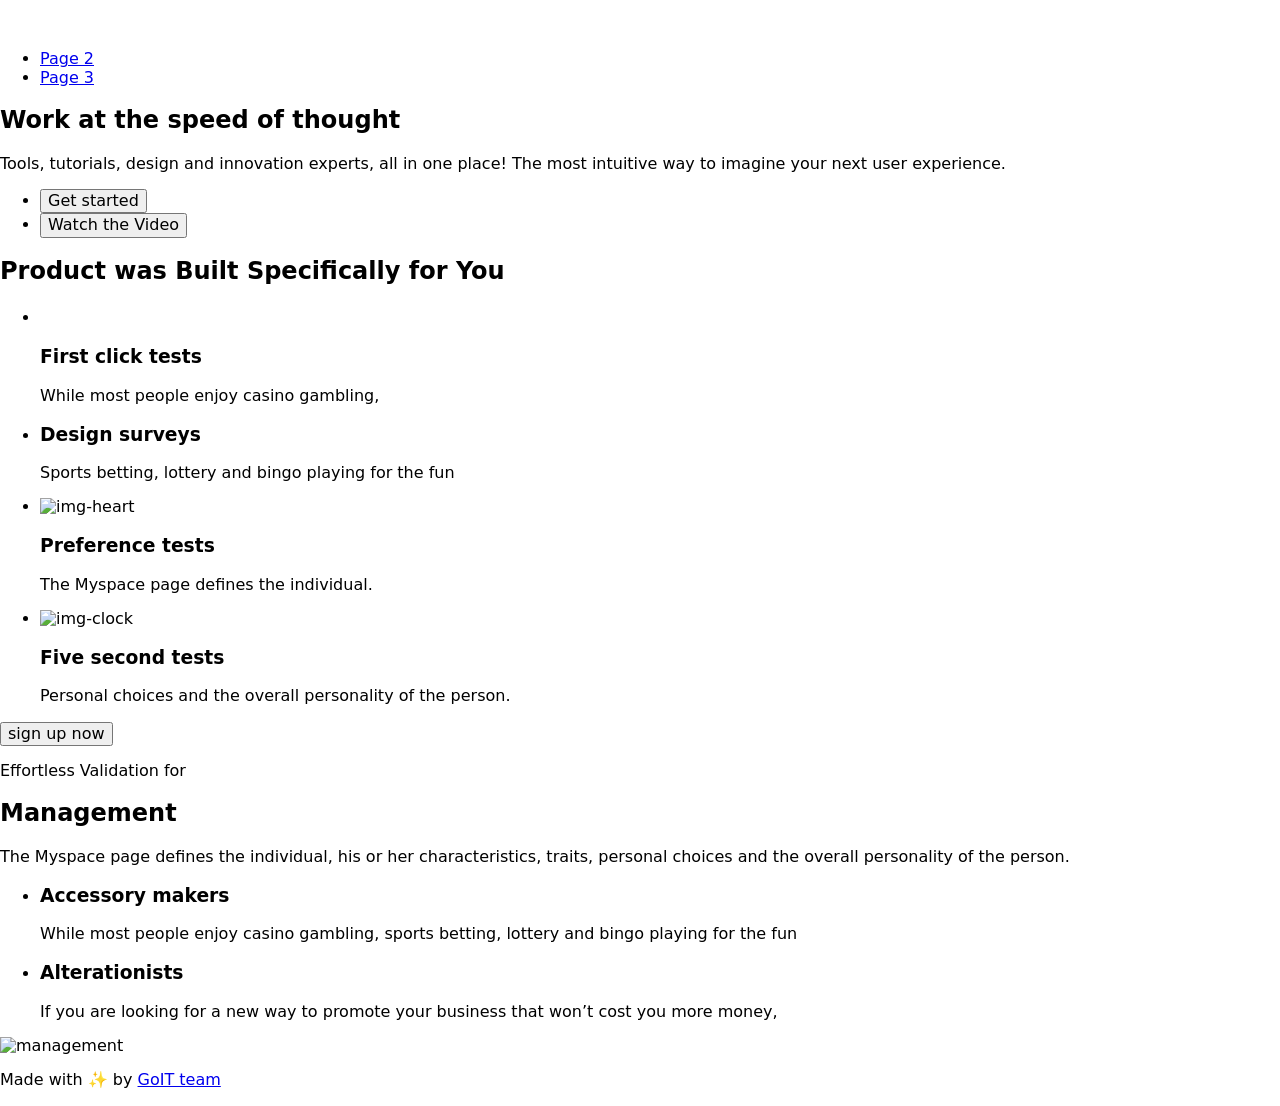
==== index.html @ 514ee442 "Deploying to gh-pages from @ Veron0013/VAT-template-rep@1b36266ea4295ada6fc2a0e2a76b377eff239daa 🚀" ====
<!DOCTYPE html>
<html lang="en">
  <head>
    <meta charset="UTF-8" />
    <link rel="icon" type="image/svg+xml" href="/VAT-template-rep/favicon.svg" />
    <meta name="viewport" content="width=device-width, initial-scale=1.0" />
    <link
			rel="stylesheet"
			href="https://cdnjs.cloudflare.com/ajax/libs/modern-normalize/3.0.1/modern-normalize.min.css"
			integrity="sha512-q6WgHqiHlKyOqslT/lgBgodhd03Wp4BEqKeW6nNtlOY4quzyG3VoQKFrieaCeSnuVseNKRGpGeDU3qPmabCANg=="
			crossorigin="anonymous"
			referrerpolicy="no-referrer"
		/>

		<link rel="preconnect" href="https://fonts.googleapis.com" />
		<link rel="preconnect" href="https://fonts.gstatic.com" crossorigin />
		<link
			href="https://fonts.googleapis.com/css2?family=Asap+Condenced:wght@500&family=Inter:opsz,wght@500;700&family=Montserrat:wght@400;500;600;700&family=Poppins:wght@400;500;600;700;800&family=Roboto:wght@400;700;900&display=swap"
			rel="stylesheet"
		/>
    <title>Vanilla App Template</title>
    <script type="module" crossorigin src="/VAT-template-rep/index.js"></script>
    <link rel="stylesheet" crossorigin href="/VAT-template-rep/assets/index-SSE8FJc0.css">
  </head>
  <body>
    <header class="header">
  <div class="container">
    <nav class="nav">
      <a class="nav-logo" href="./index.html" aria-label="Site logo">
        <svg class="nav-logo-icon" width="100" height="30">
          <use href="/VAT-template-rep/assets/sprite-E8vg0sBb.svg#logo"></use>
        </svg>
      </a>
      <ul class="nav-list">
        <li class="nav-item">
          <a class="nav-link {=$highlight-act}" href="./page-2.html">Page 2</a>
        </li>
        <li class="nav-item">
          <a class="nav-link {=$highlight-curr}" href="./page-3.html">Page 3</a>
        </li>
      </ul>
    </nav>
  </div>
</header>


    <main>
      <!-- Loads the specified .html file -->
      <section class="hero">
	<div class="container">
		<div class="hero-left">
			<h1 class="hero-title">Work at the speed of thought</h1>
			<p class="hero-text">
				Tools, tutorials, design and innovation experts, all in one place! The most intuitive way to imagine your
				next user experience.
			</p>
			<ul class="hero-list">
				<li>
					<button type="button" class="hero-btn-start">Get started</button>
				</li>
				<li>
					<button type="button" class="hero-btn-video">Watch the Video</button>
				</li>
			</ul>
		</div>
		<!--<img src="./images/hero-img.svg" alt="hero-img" width="610" height="555" class="hero-img" />-->
	</div>
</section>
      <section class="product">
	<div class="container">
		<h2 class="product-title">Product was Built Specifically for You</h2>
		<ul class="product-list">
			<li class="product-list-item">
				<!--<img src="./images/p1.svg" alt="img-point" width="54" height="54" class="product-list-item-img" />-->
				<div class="product-img-wrapper">
					<svg class="prodict-img-svg" width="16" height="18">
						<use href="./images/social-icons.svg#instagram"></use>
					</svg>
				</div>
				<h3 class="product-list-item-title">First click tests</h3>
				<p class="product-list-item-text">While most people enjoy casino gambling,</p>
			</li>
			<li class="product-list-item">
				<!--<img src="./images/p2.svg" alt="img-stuff" width="54" height="54" class="product-list-item-img" />-->
				<h3 class="product-list-item-title-snd">Design surveys</h3>
				<p class="product-list-item-text">Sports betting, lottery and bingo playing for the fun</p>
			</li>
			<li class="product-list-item">
				<img src="./images/p3.svg" alt="img-heart" width="54" height="54" class="product-list-item-img" />
				<h3 class="product-list-item-title">Preference tests</h3>
				<p class="product-list-item-text">The Myspace page defines the individual.</p>
			</li>
			<li class="product-list-item">
				<img src="./images/p4.svg" alt="img-clock" width="54" height="54" class="product-list-item-img" />
				<h3 class="product-list-item-title">Five second tests</h3>
				<p class="product-list-item-text">Personal choices and the overall personality of the person.</p>
			</li>
		</ul>
		<button type="button" class="product-btn">sign up now</button>
	</div>
</section>

      <section class="management">
	<div class="container">
		<div class="management-left">
			<p class="management-text-bold">Effortless Validation for</p>
			<h2 class="management-title">Management</h2>
			<p class="management-text">
				The Myspace page defines the individual, his or her characteristics, traits, personal choices and the
				overall personality of the person.
			</p>
			<ul class="management-list">
				<li class="management-list-itm">
					<h3 class="management-list-title">Accessory makers</h3>
					<p class="management-list-text">
						While most people enjoy casino gambling, sports betting, lottery and bingo playing for the fun
					</p>
				</li>
				<li class="management-list-itm">
					<h3 class="management-list-title">Alterationists</h3>
					<p class="management-list-text">
						If you are looking for a new way to promote your business that won’t cost you more money,
					</p>
				</li>
			</ul>
		</div>
		<img src="./images/management-img.svg" alt="management" width="540" height="500" class="management-img" />
	</div>
</section>
    </main>

    <footer class="footer">
  <div class="container">
    <p class="footer-desc">
      Made with ✨ by
      <a
        class="footer-link"
        href="https://goit.global/ua/"
        target="_blank"
        rel="noopener noreferrer"
      >
        GoIT team
      </a>
    </p>
  </div>
</footer>


  </body>
</html>
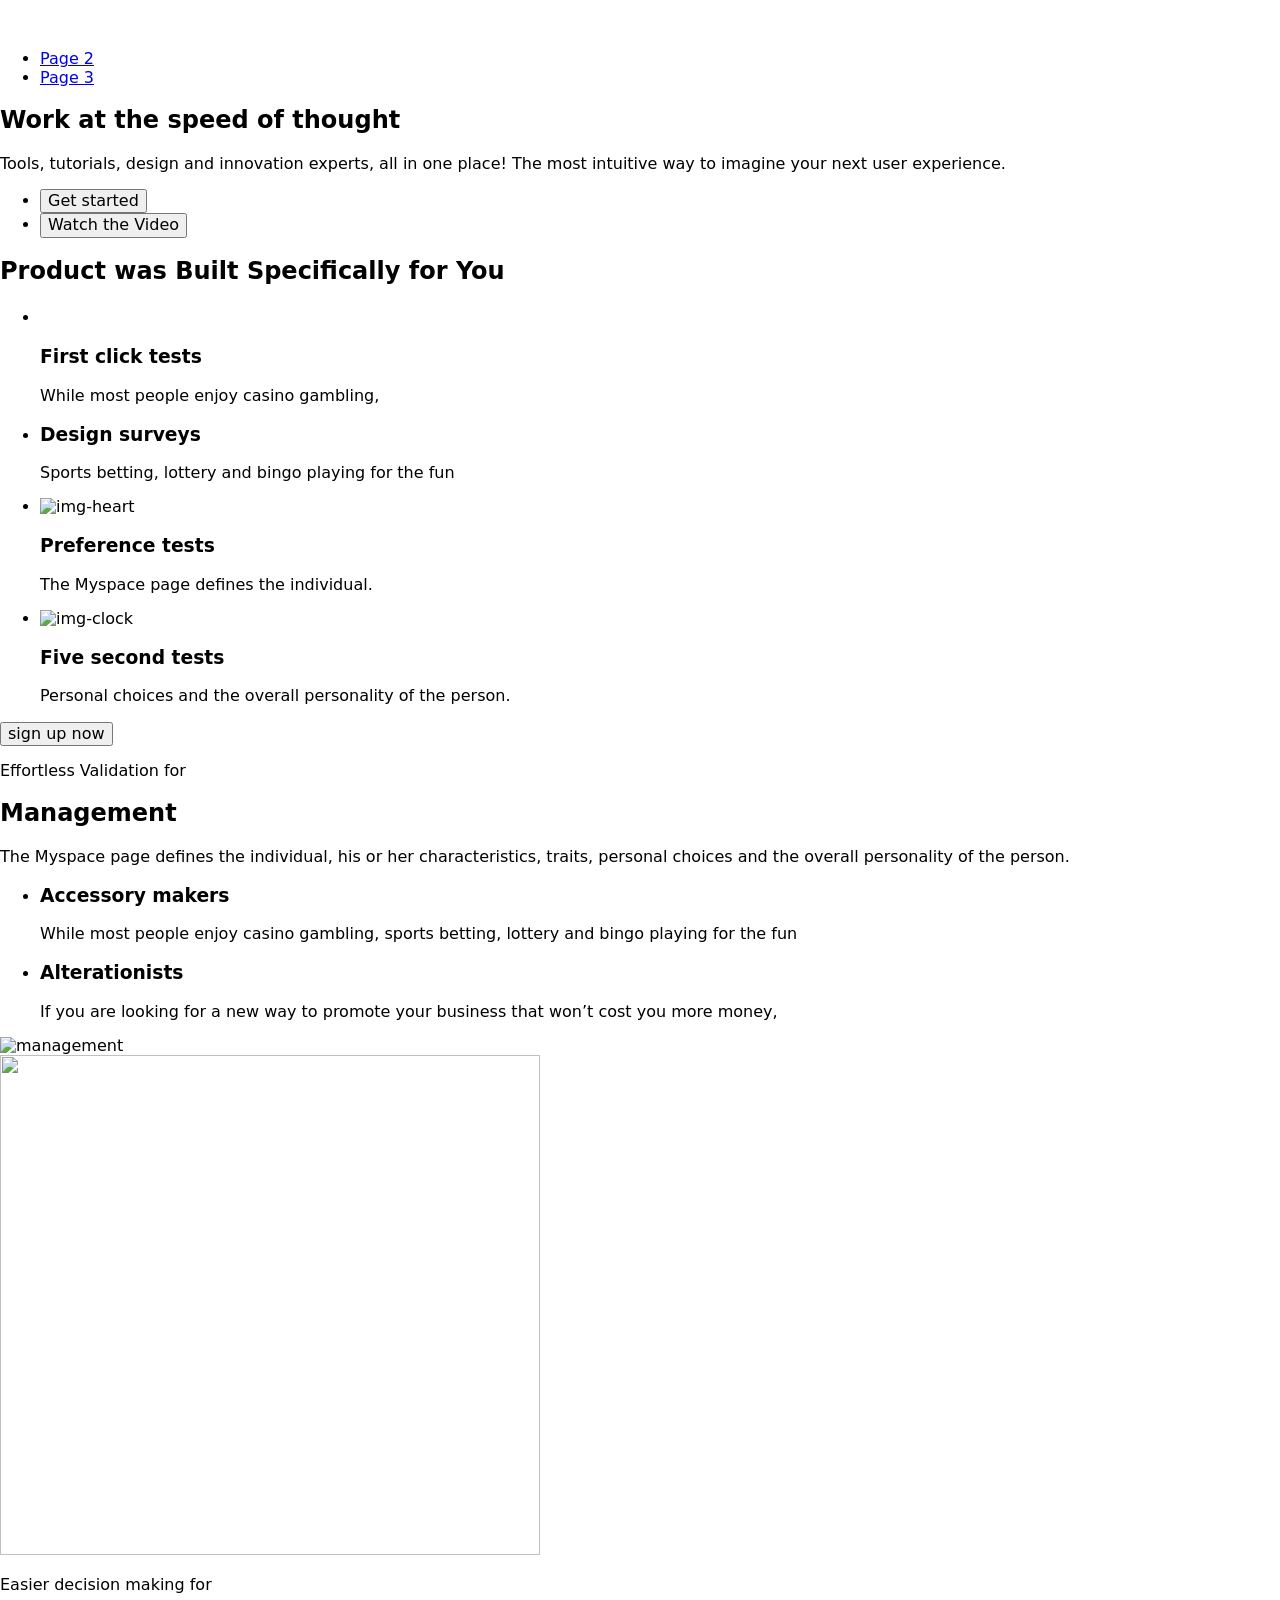
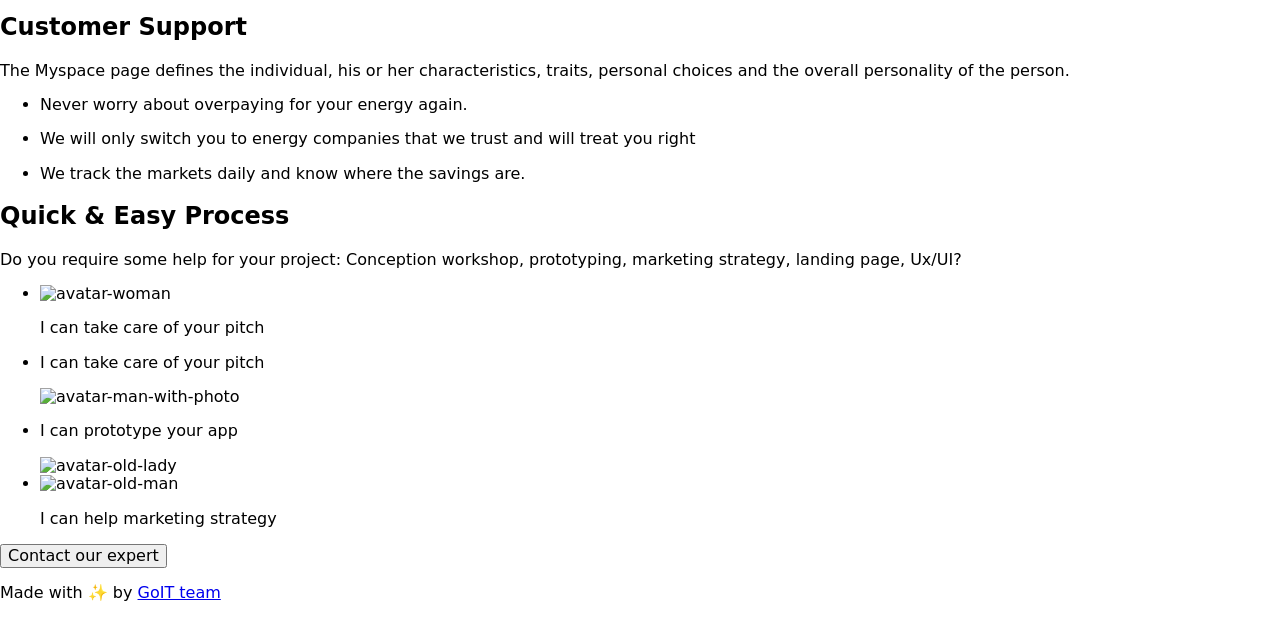
==== commit 147db15d: "Deploying to gh-pages from @ Veron0013/VAT-template-rep@bd867b1b05fda42c3ad973c8a91a0ed17bafa8d0 🚀" ====
--- a/index.html
+++ b/index.html
@@ -20,7 +20,7 @@
 		/>
     <title>Vanilla App Template</title>
     <script type="module" crossorigin src="/VAT-template-rep/index.js"></script>
-    <link rel="stylesheet" crossorigin href="/VAT-template-rep/assets/index-SSE8FJc0.css">
+    <link rel="stylesheet" crossorigin href="/VAT-template-rep/assets/index-BVRBobyT.css">
   </head>
   <body>
     <header class="header">
@@ -127,6 +127,84 @@
 		<img src="./images/management-img.svg" alt="management" width="540" height="500" class="management-img" />
 	</div>
 </section>
+      <section class="customer-support">
+	<div class="container">
+		<img src="./images/support-img.svg" alt="" class="customer-support-img" width="540" height="500" />
+		<div class="customer-support-block">
+			<p class="management-text-bold">Easier decision making for</p>
+			<h2 class="management-title">Customer Support</h2>
+			<p class="management-text">
+				The Myspace page defines the individual, his or her characteristics, traits, personal choices and the
+				overall personality of the person.
+			</p>
+			<ul class="customer-support-list">
+				<li class="customer-support-list-itm">
+					<p class="cs-list-itm-text">Never worry about overpaying for your energy again.</p>
+				</li>
+				<li class="customer-support-list-itm">
+					<p class="cs-list-itm-text">
+						We will only switch you to energy companies that we trust and will treat you right
+					</p>
+				</li>
+				<li class="customer-support-list-itm">
+					<p class="cs-list-itm-text">We track the markets daily and know where the savings are.</p>
+				</li>
+			</ul>
+		</div>
+	</div>
+</section>
+      <section class="quick">
+	<div class="container">
+		<h2 class="quick-title">Quick & Easy Process</h2>
+		<p class="quick-text">
+			Do you require some help for your project: Conception workshop, prototyping, marketing strategy, landing
+			page, Ux/UI?
+		</p>
+		<ul class="quick-list">
+			<li class="quick-list-itm">
+				<img
+					src="/VAT-template-rep/assets/avatar-woman-1-DPnjffE5.png"
+					alt="avatar-woman"
+					width="98"
+					height="98"
+					class="quick-list-itm-img"
+				/>
+				<p class="quick-list-itm-text">I can take care of your pitch</p>
+			</li>
+			<li class="quick-list-itm">
+				<p class="quick-list-itm-text">I can take care of your pitch</p>
+				<img
+					src="/VAT-template-rep/assets/avatar-man-with-photo-2-DO_1H_32.png"
+					alt="avatar-man-with-photo"
+					width="98"
+					height="98"
+					class="quick-list-itm-img"
+				/>
+			</li>
+			<li class="quick-list-itm">
+				<p class="quick-list-itm-text">I can prototype your app</p>
+				<img
+					src="/VAT-template-rep/assets/avatar-old-lady-3-PVBLpNln.png"
+					alt="avatar-old-lady"
+					width="98"
+					height="98"
+					class="quick-list-itm-img"
+				/>
+			</li>
+			<li class="quick-list-itm">
+				<img
+					src="/VAT-template-rep/assets/avatar-old-man-4-CcUt-s1i.png"
+					alt="avatar-old-man"
+					width="98"
+					height="98"
+					class="quick-list-itm-img"
+				/>
+				<p class="quick-list-itm-text">I can help marketing strategy</p>
+			</li>
+		</ul>
+		<button type="button" class="quick-btn">Contact our expert</button>
+	</div>
+</section>
     </main>
 
     <footer class="footer">
